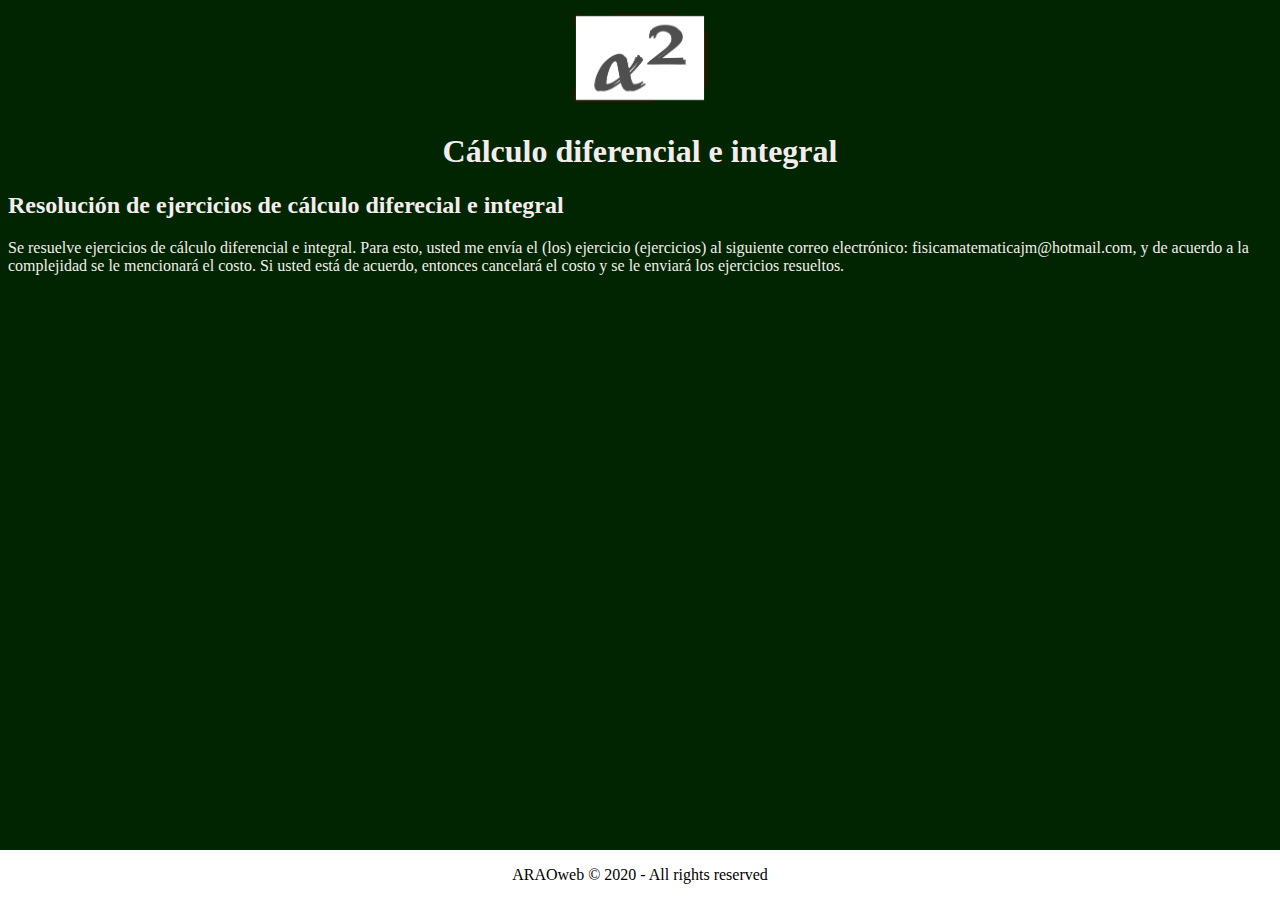
==== index.html @ 759d824f "Update index.html" ====
<!DOCTYPE html>
<html lang="en">
<head>
    <!-- Google Tag Manager -->
    <script>(function(w,d,s,l,i){w[l]=w[l]||[];w[l].push({'gtm.start':
    new Date().getTime(),event:'gtm.js'});var f=d.getElementsByTagName(s)[0],
    j=d.createElement(s),dl=l!='dataLayer'?'&l='+l:'';j.async=true;j.src=
    'https://www.googletagmanager.com/gtm.js?id='+i+dl;f.parentNode.insertBefore(j,f);
    })(window,document,'script','dataLayer','GTM-NG4QP4H');</script>
    <!-- End Google Tag Manager -->

    <!-- Google Analytics -->
    <script>
    (function(i,s,o,g,r,a,m){i['GoogleAnalyticsObject']=r;i[r]=i[r]||function(){
    (i[r].q=i[r].q||[]).push(arguments)},i[r].l=1*new Date();a=s.createElement(o),
    m=s.getElementsByTagName(o)[0];a.async=1;a.src=g;m.parentNode.insertBefore(a,m)
    })(window,document,'script','https://www.google-analytics.com/analytics.js','ga');
    
    ga('create', 'UA-171750106-1', 'auto');
    ga('send', 'pageview');
    </script>
    

    <!-- End Google Analytics -->
    <meta charset="UTF-8">
    <meta name="viewport" content="width=device-width, initial-scale=1.0">
    <title>ARAOweb</title>
    <!--google-->
    <meta name="google-site-verification" content="siP1LRsEXSXx8sZCe5Ftewc2nUhqCsUjwvfbM_zhIPY"/>
<style>
    h1 {text-align: center;}
body {font-family:"Palatino Linotype", "Book Antiqua", Palatino, serif;
color:rgb(245, 237, 237);
}

.logo {
height:100px;
width: 150px;
}

.text-center {
    text-align: center;
    margin: auto;
}
.bg-light {
background: #fff;
color: #333;
}
footer {
background-color: #fff;
width: 100%;
height: 50px;
bottom: 0;
left: 0;
position:fixed;
text-align:center;
color:#000;
margin:0px;
padding: 0;
}
</style>
    <!--<link  rel="shortcut icon"   href="img/favicon.png" type="image/png" />-->
    <link rel="shortcut icon" href="img/favicon4.png">
    
</head>
<body bgcolor="rgba(0, 250, 250, 0.9)">
    
    <!-- Google Tag Manager (noscript) -->
    <noscript><iframe src="https://www.googletagmanager.com/ns.html?id=GTM-NG4QP4H"
    height="0" width="0" style="display:none;visibility:hidden"></iframe></noscript>
    <!-- End Google Tag Manager (noscript) -->

    

    <!--HEADER-->
    <header>
        
            <div>
                <center><img src="img/logo.png" alt="logo arao" class="logo"></center>
            </div>
            <div>
            <h1 class="title">Cálculo diferencial e integral</h1>
            </div>
        
    </header>
    <h2>Resolución de ejercicios de cálculo diferecial e integral</h2>
    <div class="content">
        <p>Se resuelve ejercicios de cálculo diferencial e integral. Para esto, usted me envía el (los) ejercicio (ejercicios) al siguiente correo electrónico: fisicamatematicajm@hotmail.com, y de acuerdo a la complejidad se le mencionará el costo. Si usted está de acuerdo, entonces cancelará el costo y se le enviará los ejercicios resueltos.
        </p>
    </div> 
    <!--FOOTER-->
    <footer>
        <p>ARAOweb &copy; 2020 - All rights reserved</p>
    </footer>    
</body>
</html>
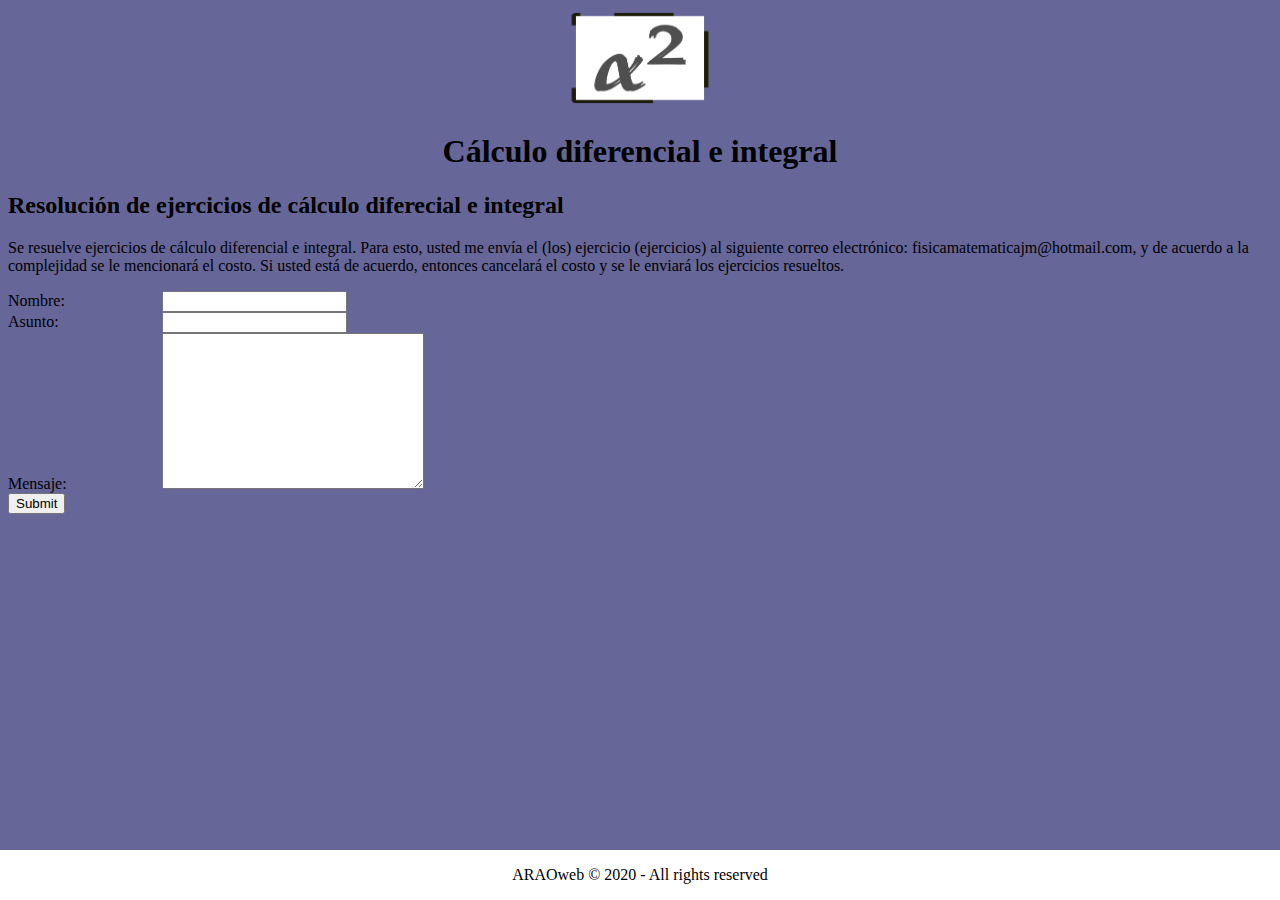
==== commit 3b5a15fd: "Form" ====
--- a/index.html
+++ b/index.html
@@ -30,7 +30,7 @@
 <style>
     h1 {text-align: center;}
 body {font-family:"Palatino Linotype", "Book Antiqua", Palatino, serif;
-color:rgb(245, 237, 237);
+color:black;
 }
 
 .logo {
@@ -52,18 +52,23 @@
 height: 50px;
 bottom: 0;
 left: 0;
+right: 0;
 position:fixed;
 text-align:center;
 color:#000;
-margin:0px;
-padding: 0;
 }
+
+label{
+    width: 150px;
+    display: inline-block;
+}
+
 </style>
     <!--<link  rel="shortcut icon"   href="img/favicon.png" type="image/png" />-->
     <link rel="shortcut icon" href="img/favicon4.png">
     
 </head>
-<body bgcolor="rgba(0, 250, 250, 0.9)">
+<body bgcolor=#666699>
     
     <!-- Google Tag Manager (noscript) -->
     <noscript><iframe src="https://www.googletagmanager.com/ns.html?id=GTM-NG4QP4H"
@@ -88,6 +93,20 @@
         <p>Se resuelve ejercicios de cálculo diferencial e integral. Para esto, usted me envía el (los) ejercicio (ejercicios) al siguiente correo electrónico: fisicamatematicajm@hotmail.com, y de acuerdo a la complejidad se le mencionará el costo. Si usted está de acuerdo, entonces cancelará el costo y se le enviará los ejercicios resueltos.
         </p>
     </div> 
+
+   <form method="post" action="pagina2.php">
+   <label for="nombre"> Nombre:</label>
+   <input type="text" name="nombre" id="nombre"><br>
+
+   <label for="asunto"> Asunto:</label>
+   <input type="text" name="asunto" id="asunto"><br>
+
+   <label for="mensaje"> Mensaje:</label>
+   <textarea name="mensaje" id="mensaje" cols="30" rows="10"></textarea><br>
+
+   <input type="submit">
+
+    </form>
     <!--FOOTER-->
     <footer>
         <p>ARAOweb &copy; 2020 - All rights reserved</p>
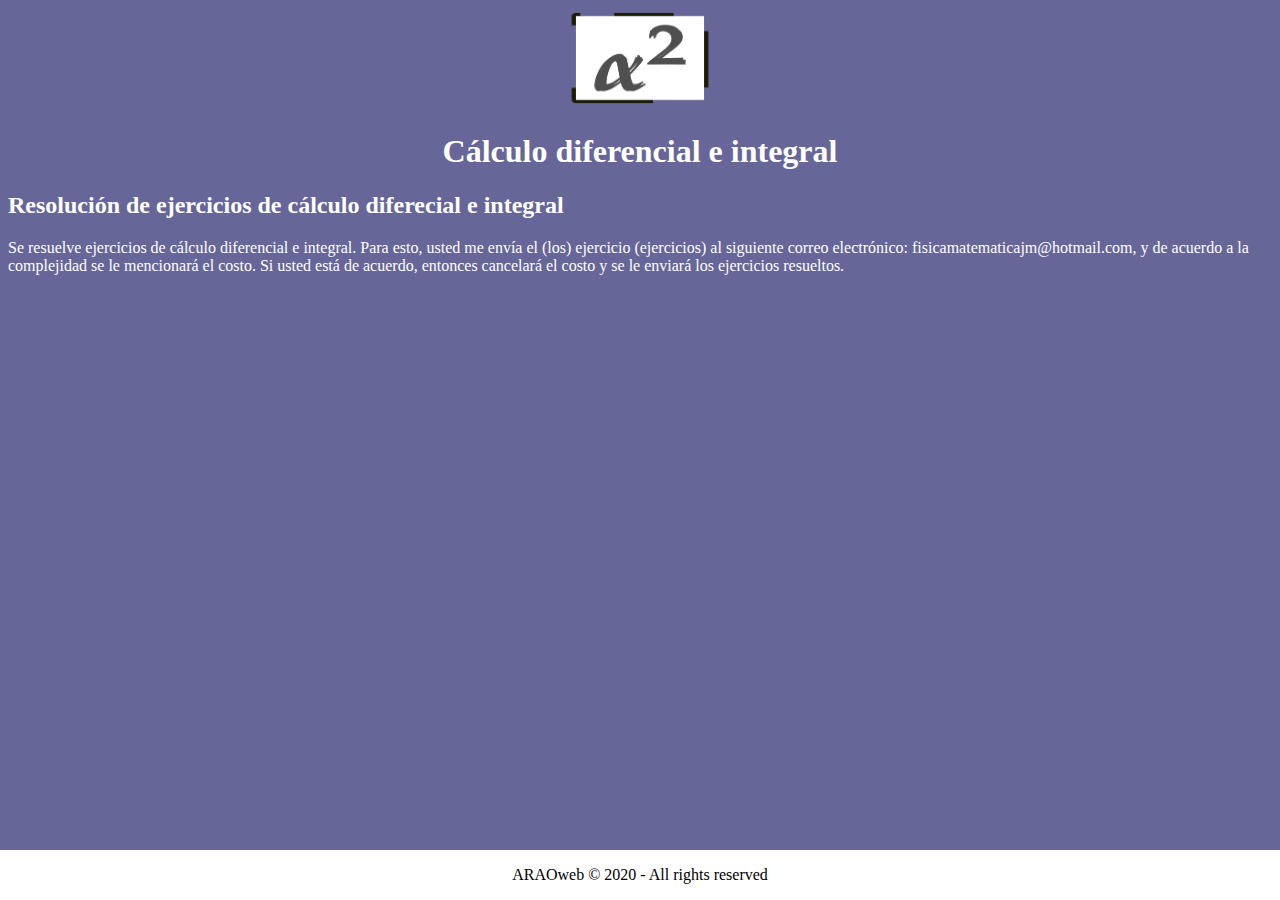
==== commit 487a5af9: "Update index.html" ====
--- a/index.html
+++ b/index.html
@@ -30,7 +30,7 @@
 <style>
     h1 {text-align: center;}
 body {font-family:"Palatino Linotype", "Book Antiqua", Palatino, serif;
-color:black;
+color:white;
 }
 
 .logo {
@@ -93,20 +93,6 @@
         <p>Se resuelve ejercicios de cálculo diferencial e integral. Para esto, usted me envía el (los) ejercicio (ejercicios) al siguiente correo electrónico: fisicamatematicajm@hotmail.com, y de acuerdo a la complejidad se le mencionará el costo. Si usted está de acuerdo, entonces cancelará el costo y se le enviará los ejercicios resueltos.
         </p>
     </div> 
-
-   <form method="post" action="pagina2.php">
-   <label for="nombre"> Nombre:</label>
-   <input type="text" name="nombre" id="nombre"><br>
-
-   <label for="asunto"> Asunto:</label>
-   <input type="text" name="asunto" id="asunto"><br>
-
-   <label for="mensaje"> Mensaje:</label>
-   <textarea name="mensaje" id="mensaje" cols="30" rows="10"></textarea><br>
-
-   <input type="submit">
-
-    </form>
     <!--FOOTER-->
     <footer>
         <p>ARAOweb &copy; 2020 - All rights reserved</p>
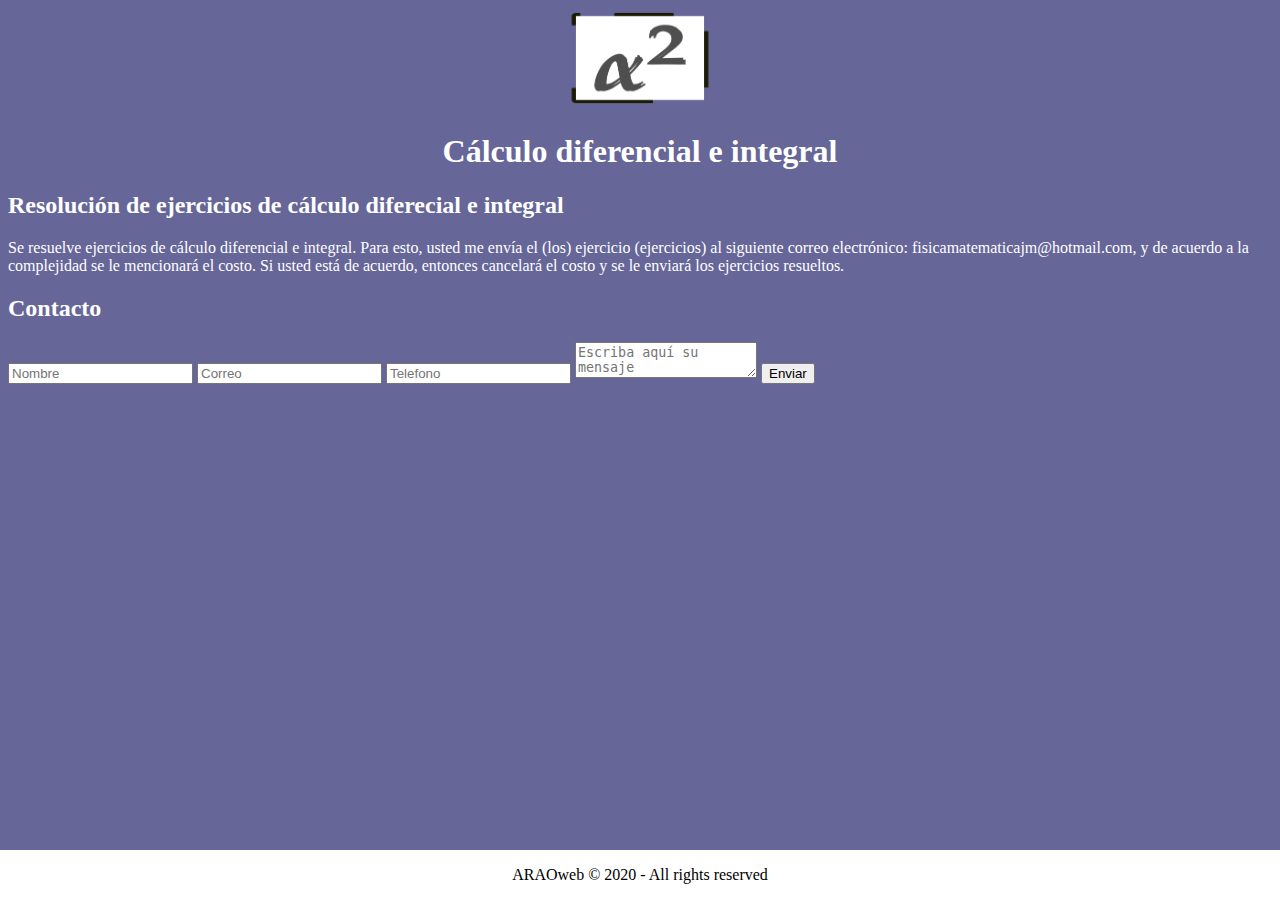
==== commit 37520cfe: "Formulario" ====
--- a/index.html
+++ b/index.html
@@ -66,7 +66,9 @@
 </style>
     <!--<link  rel="shortcut icon"   href="img/favicon.png" type="image/png" />-->
     <link rel="shortcut icon" href="img/favicon4.png">
-    
+   
+    <link rel="stylesheet" href="style.css">
+
 </head>
 <body bgcolor=#666699>
     
@@ -93,6 +95,16 @@
         <p>Se resuelve ejercicios de cálculo diferencial e integral. Para esto, usted me envía el (los) ejercicio (ejercicios) al siguiente correo electrónico: fisicamatematicajm@hotmail.com, y de acuerdo a la complejidad se le mencionará el costo. Si usted está de acuerdo, entonces cancelará el costo y se le enviará los ejercicios resueltos.
         </p>
     </div> 
+
+    <form action="enviar.php" method="">
+        <h2>Contacto</h2>
+        <input type="text" name="nombre" placeholder="Nombre" required>
+        <input type="text" name="correo" placeholder="Correo" required>
+        <input type="text" name="telefono" placeholder="Telefono" required>
+        <textarea name="mensaje" placeholder="Escriba aquí su mensaje" required></textarea>
+        <input type="submit" value="Enviar" id="boton">
+    </form>
+
     <!--FOOTER-->
     <footer>
         <p>ARAOweb &copy; 2020 - All rights reserved</p>
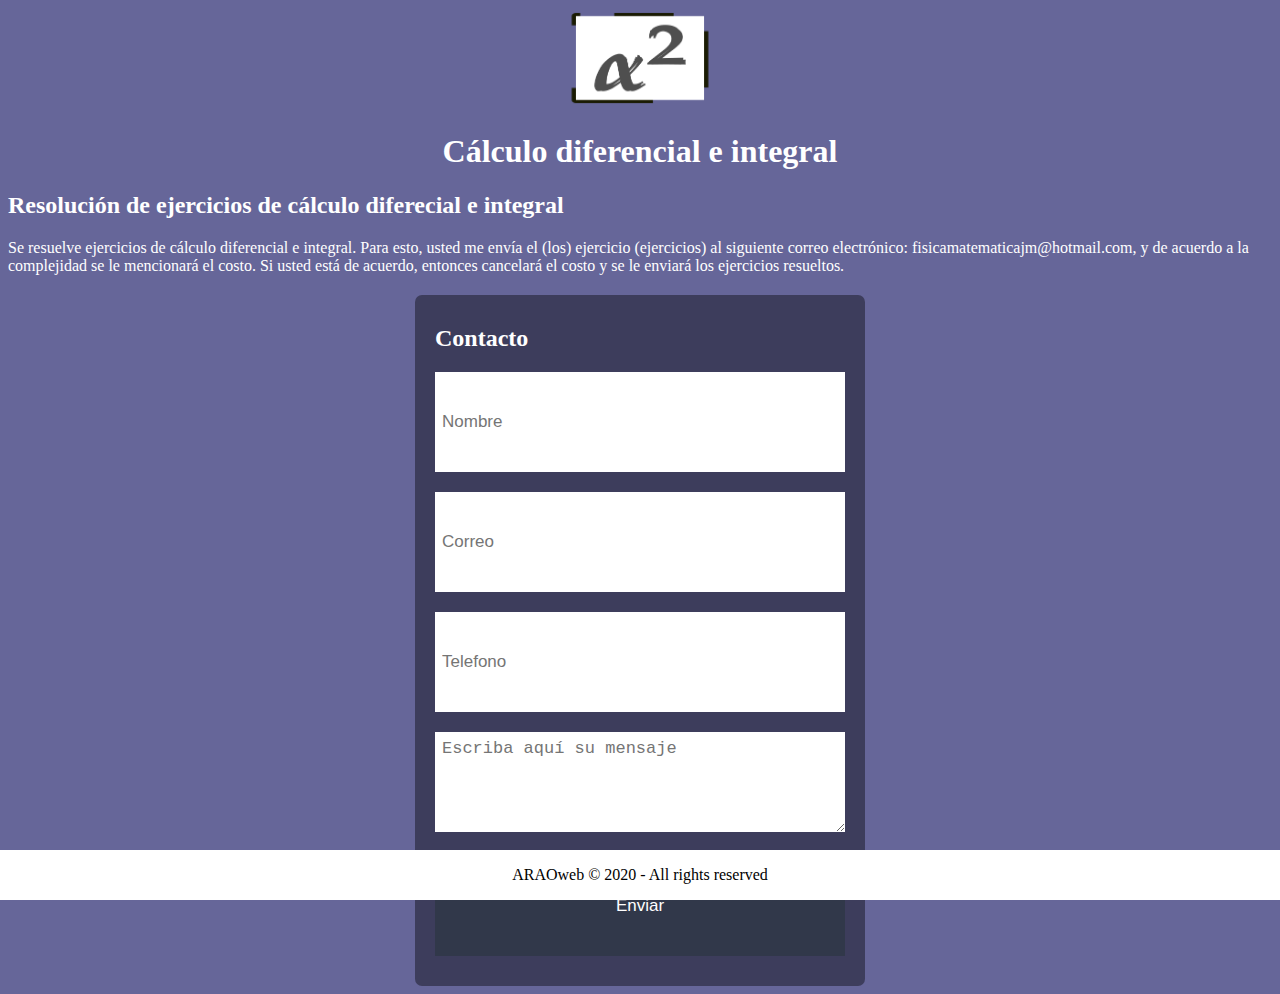
==== commit 26b3fe16: "Update index.html" ====
--- a/index.html
+++ b/index.html
@@ -63,11 +63,48 @@
     display: inline-block;
 }
 
+form{
+    width: 450px;
+    margin: auto;
+    background: rgba(0, 0, 0, 0.4);
+    padding: 10px 20px;
+    box-sizing: border-box;
+    margin-top: 20px;
+    border-radius: 7px;
+}
+
+input, textarea{
+    width: 100%;
+    margin-bottom: 20px;
+    padding: 7px;
+    box-sizing: border-box;
+    font-size: 17px;
+    border: none;
+    min-height: 100px;
+    max-height: 200px;
+    max-width: 100%;
+}
+
+#boton{
+  background: #31384A;
+  color: #fff;
+  padding:20px;  
+}
+#boton:hover{
+    cursor: pointer;
+}
+@media(max-width:480px){
+    form{
+        width:100%;
+    }
+}
+
+
 </style>
     <!--<link  rel="shortcut icon"   href="img/favicon.png" type="image/png" />-->
     <link rel="shortcut icon" href="img/favicon4.png">
    
-    <link rel="stylesheet" href="style.css">
+    
 
 </head>
 <body bgcolor=#666699>
